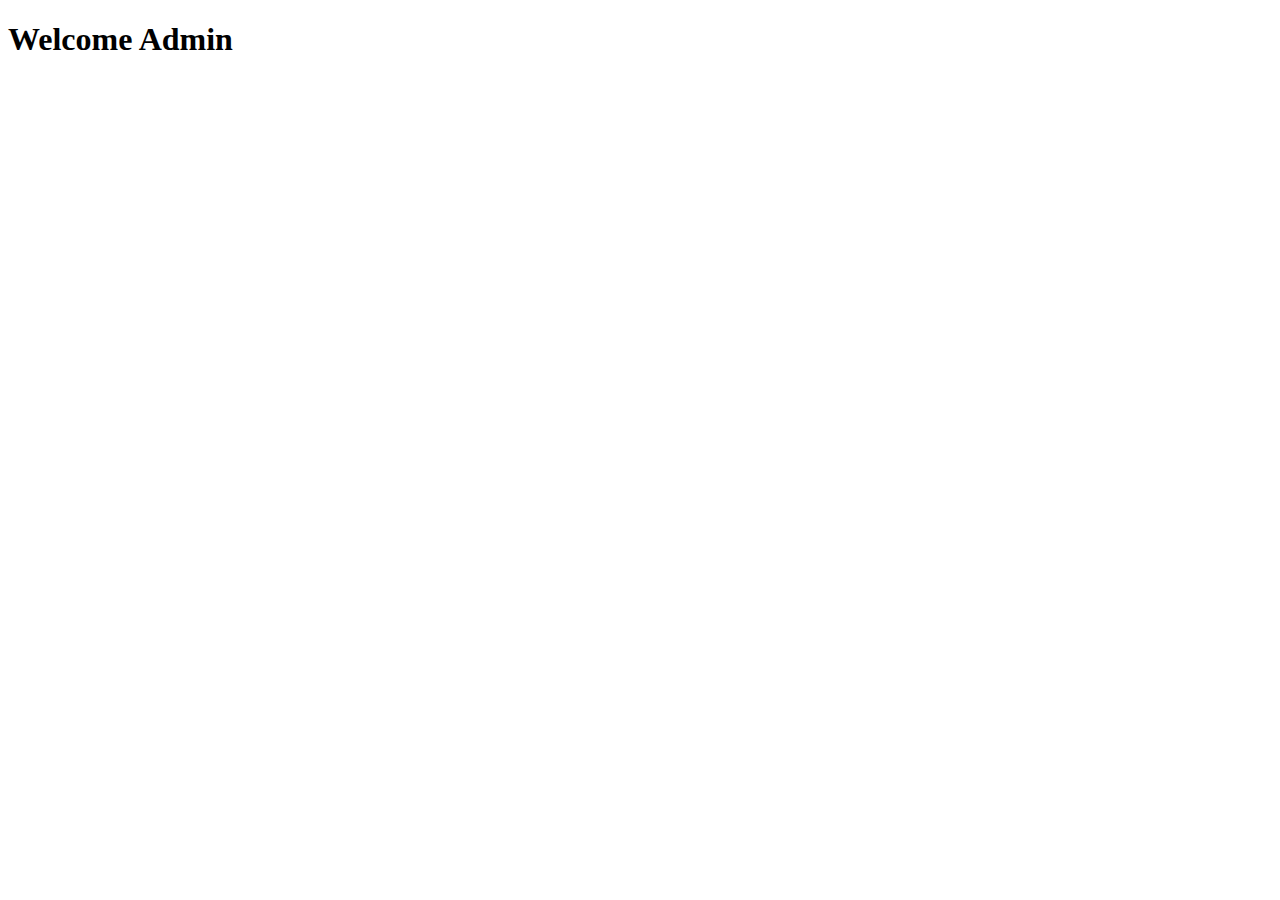
==== src/main/resources/templates/admin/user.html @ 68436a3c "Added admin navigation." ====
<!DOCTYPE html>
<html lang="en" xmlns:th="http://www.thymeleaf.org">
    <head>
        <meta charset="UTF-8">
        <meta http-equiv="X-UA-Compatible" content="IE=edge">
        <meta name="viewport" content="width=device-width, initial-scale=1.0">
        <title>Elearning Platform</title>
        <script type="text/javascript" th:src="@{/js/addFonts.js}"></script>
        <link th:href="@{/css/main.css}" rel="stylesheet" />
    </head>
    <body>
        <div class="container">
            <nav th:replace="~{layout/admin-layout :: navbar}"></nav>
            <main class="main_grid">
                <h1>Welcome Admin</h1>
            </main>
            <footer th:replace="~{layout/layout :: footer}"></footer>
        </div>
    </body>
</html>
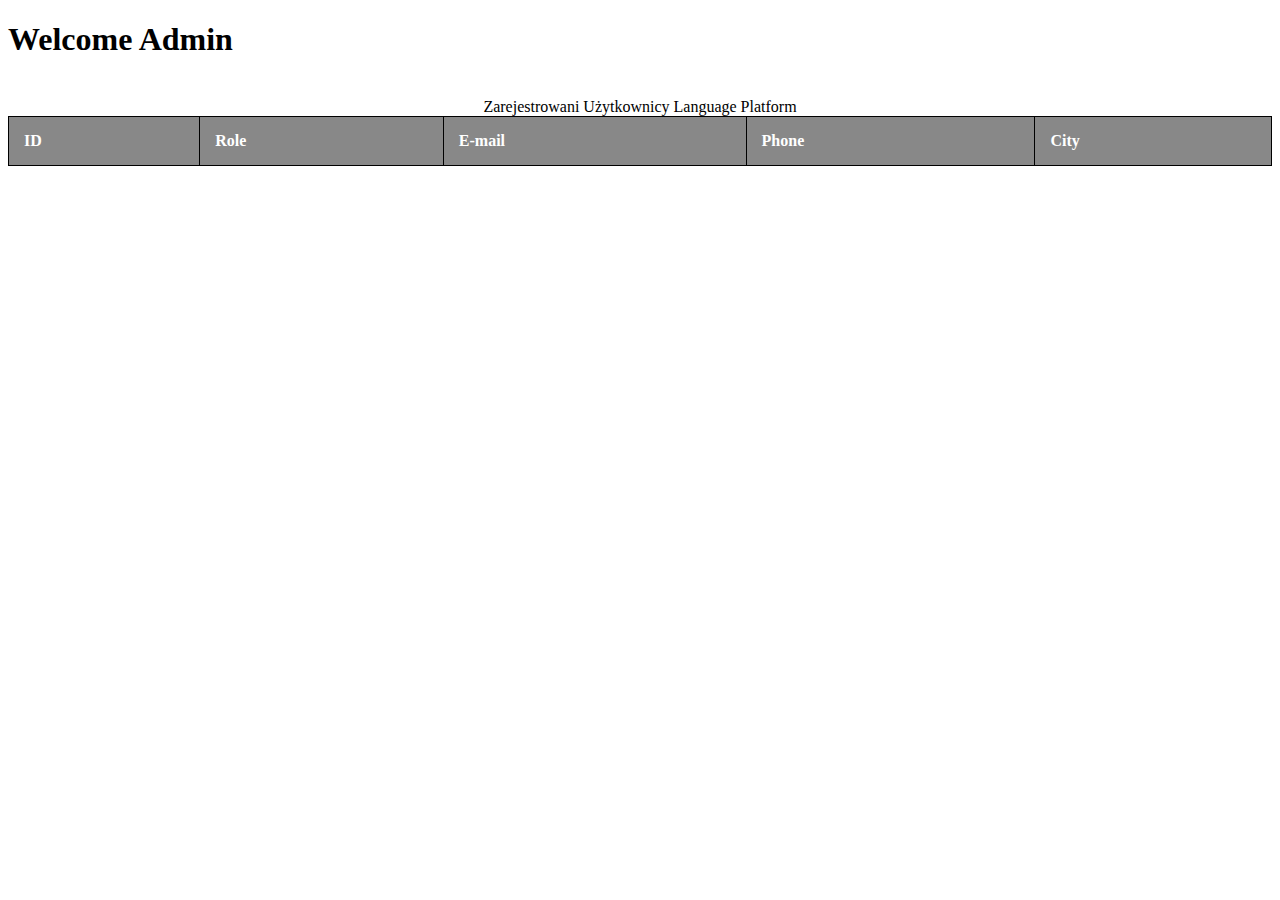
==== commit a3dd13e8: "Added admin table-users." ====
--- a/src/main/resources/templates/admin/user.html
+++ b/src/main/resources/templates/admin/user.html
@@ -1,6 +1,29 @@
 <!DOCTYPE html>
 <html lang="en" xmlns:th="http://www.thymeleaf.org">
     <head>
+        <style>
+            table {
+                width:100%;
+            }
+            table, th, td {
+                border: 1px solid black;
+                border-collapse: collapse;
+            }
+            th, td {
+                padding: 15px;
+                text-align: left;
+            }
+            tr:nth-child(even) {
+                background-color: #ccc;
+            }
+            tr:nth-child(odd) {
+                background-color: #fff;
+            }
+            th {
+                background-color: #888;
+                color: white;
+            }
+        </style>
         <meta charset="UTF-8">
         <meta http-equiv="X-UA-Compatible" content="IE=edge">
         <meta name="viewport" content="width=device-width, initial-scale=1.0">
@@ -13,8 +36,24 @@
             <nav th:replace="~{layout/admin-layout :: navbar}"></nav>
             <main class="main_grid">
                 <h1>Welcome Admin</h1>
+                <br>
+                <table>
+                    <caption>Zarejestrowani Użytkownicy Language Platform</caption>
+                    <thead>
+                    <tr>
+                        <th>ID</th><th>Role</th><th>E-mail</th><th>Phone</th><th>City</th>
+                    </tr>
+                    </thead>
+                    <tbody>
+                        <tr></tr>
+                        <tr></tr>
+                        <tr></tr>
+                    </tbody>
+                </table>
+                </br>
             </main>
             <footer th:replace="~{layout/layout :: footer}"></footer>
         </div>
+
     </body>
 </html>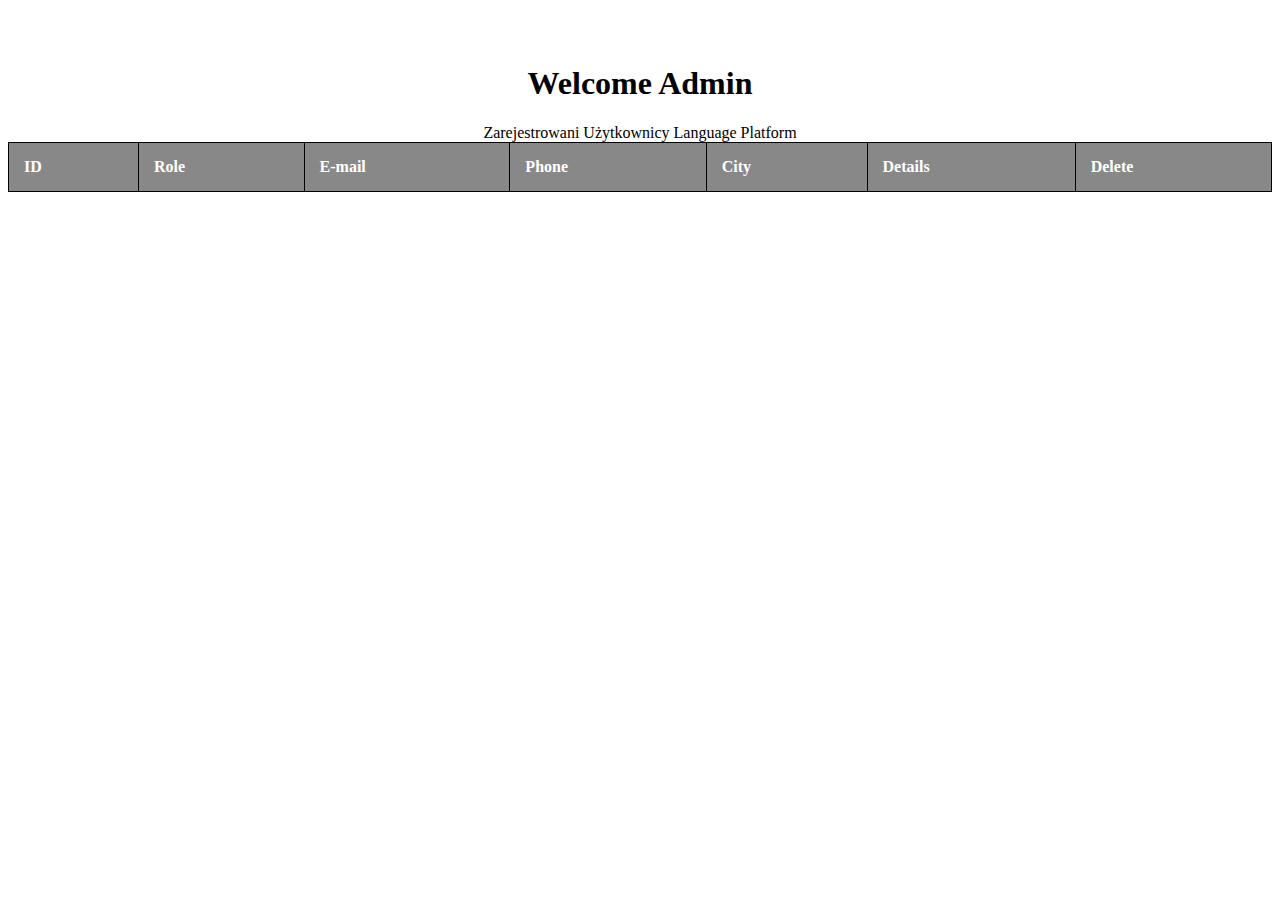
==== commit a76fb537: "Added admin table-users 2." ====
--- a/src/main/resources/templates/admin/user.html
+++ b/src/main/resources/templates/admin/user.html
@@ -35,19 +35,20 @@
         <div class="container">
             <nav th:replace="~{layout/admin-layout :: navbar}"></nav>
             <main class="main_grid">
-                <h1>Welcome Admin</h1>
+
                 <br>
-                <table>
-                    <caption>Zarejestrowani Użytkownicy Language Platform</caption>
+                <br><table>
+                    <caption>
+                        <h1>Welcome Admin</h1>
+                        Zarejestrowani Użytkownicy Language Platform
+                    </caption>
                     <thead>
                     <tr>
-                        <th>ID</th><th>Role</th><th>E-mail</th><th>Phone</th><th>City</th>
+                        <th>ID</th><th>Role</th><th>E-mail</th><th>Phone</th><th>City</th><th>Details</th><th>Delete</th>
+
                     </tr>
                     </thead>
                     <tbody>
-                        <tr></tr>
-                        <tr></tr>
-                        <tr></tr>
                     </tbody>
                 </table>
                 </br>
